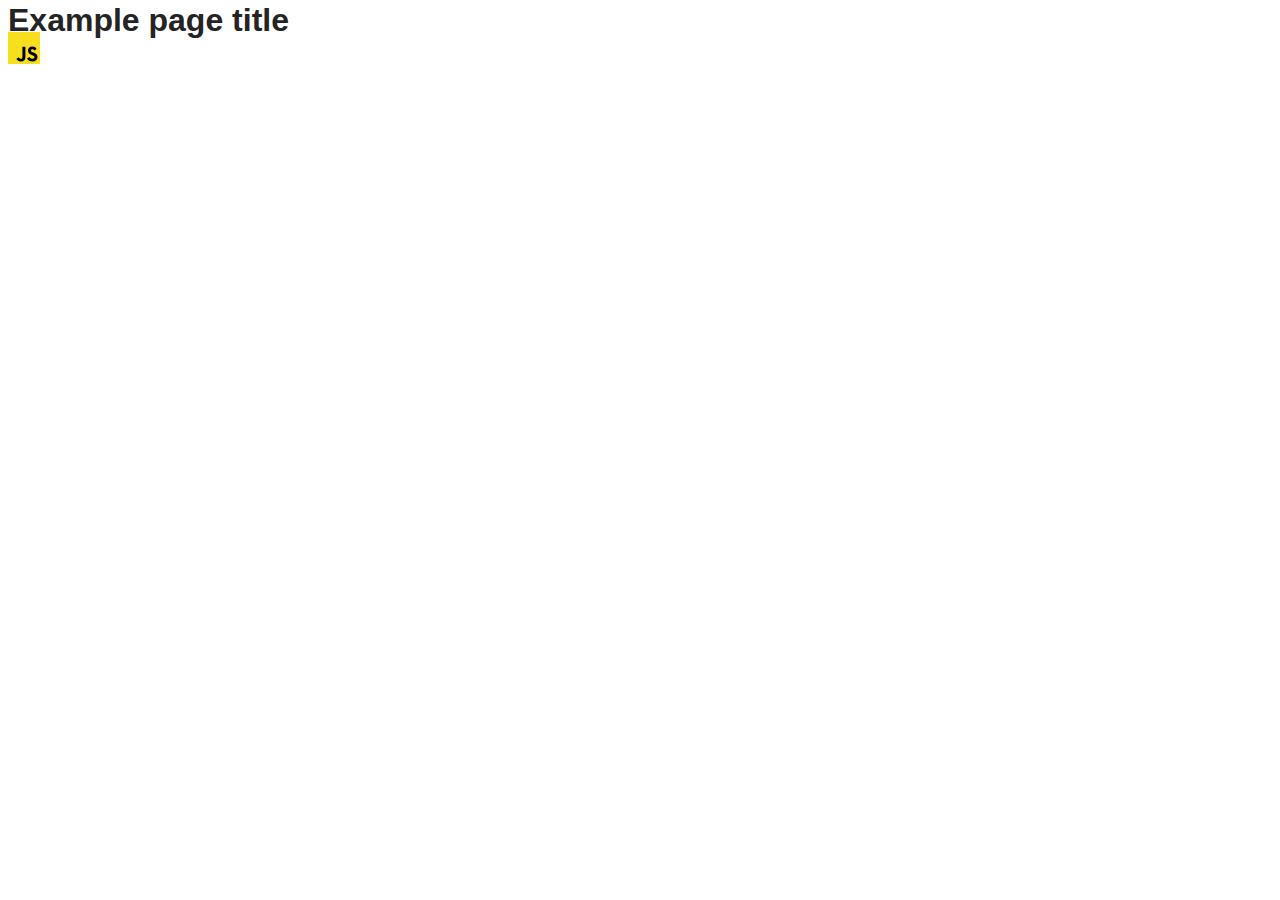
==== src/index.html @ b44a65a3 "Initial commit" ====
<!DOCTYPE html>
<html lang="en">
  <head>
    <meta charset="UTF-8" />
    <link rel="icon" type="image/svg+xml" href="/favicon.svg" />
    <meta name="viewport" content="width=device-width, initial-scale=1.0" />
    <title>Vanilla App Template</title>
    <link rel="stylesheet" href="./css/styles.css" />
  </head>
  <body>
    <load ="partials/header.html" />

    <section>
      <h1>Example page title</h1>
      <!-- Path to images as from index.html file -->
      <img src="./img/javascript.svg" alt="" />
    </section>

    <!-- Loads the specified .html file -->
    <load ="partials/vite-promo.html" />

    <script type="module" src="./main.js"></script>
  </body>
</html>
---- src/css/styles.css ----
/**
  |============================
  | include css partials with
  | default @import url()
  |============================
*/
@import url('./reset.css');
@import url('./vite-promo.css');
@import url('./header.css');

:root {
  font-family: Inter, Avenir, Helvetica, Arial, sans-serif;
  font-size: 16px;
  line-height: 24px;
  font-weight: 400;

  color: #242424;
  background-color: rgba(255, 255, 255, 0.87);

  font-synthesis: none;
  text-rendering: optimizeLegibility;
  -webkit-font-smoothing: antialiased;
  -moz-osx-font-smoothing: grayscale;
  -webkit-text-size-adjust: 100%;
}
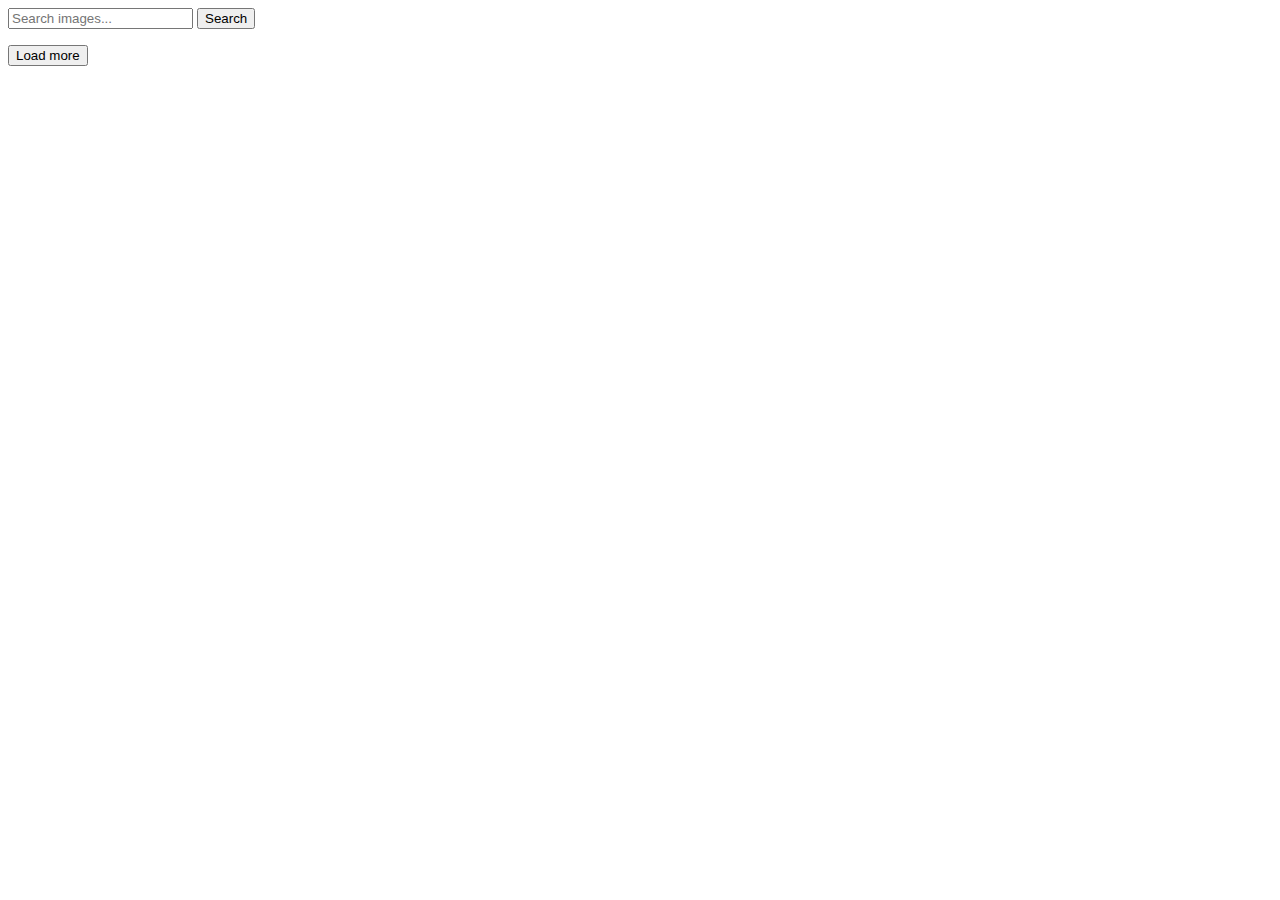
==== commit 9d378c29: "homework-12" ====
--- a/src/index.html
+++ b/src/index.html
@@ -2,23 +2,24 @@
 <html lang="en">
   <head>
     <meta charset="UTF-8" />
-    <link rel="icon" type="image/svg+xml" href="/favicon.svg" />
     <meta name="viewport" content="width=device-width, initial-scale=1.0" />
-    <title>Vanilla App Template</title>
-    <link rel="stylesheet" href="./css/styles.css" />
+    <title>Homework-11</title>
+        <link rel="stylesheet" href="/css/reset.css" />
+        <link rel="stylesheet" href="/css/styles.css" />
   </head>
   <body>
-    <load ="partials/header.html" />
+    <form class="form" id="searchForm">
+  <input class="search-input" type="text" id="searchInput" placeholder="Search images..." name="search" />
+<button class="button" type="submit" data-search>Search</button>
+</form>
+<!-- <span class="loader"></span> -->
 
-    <section>
-      <h1>Example page title</h1>
-      <!-- Path to images as from index.html file -->
-      <img src="./img/javascript.svg" alt="" />
-    </section>
+<ul class="ul-container" id="imageContainer"></ul>
 
-    <!-- Loads the specified .html file -->
-    <load ="partials/vite-promo.html" />
+<div class="div-button"> 
+<button class="button-load" type="button" data-load>Load more</button>
+</div>
 
-    <script type="module" src="./main.js"></script>
+<script src="./main.js" type="module"></script>
   </body>
-</html>
+</html>